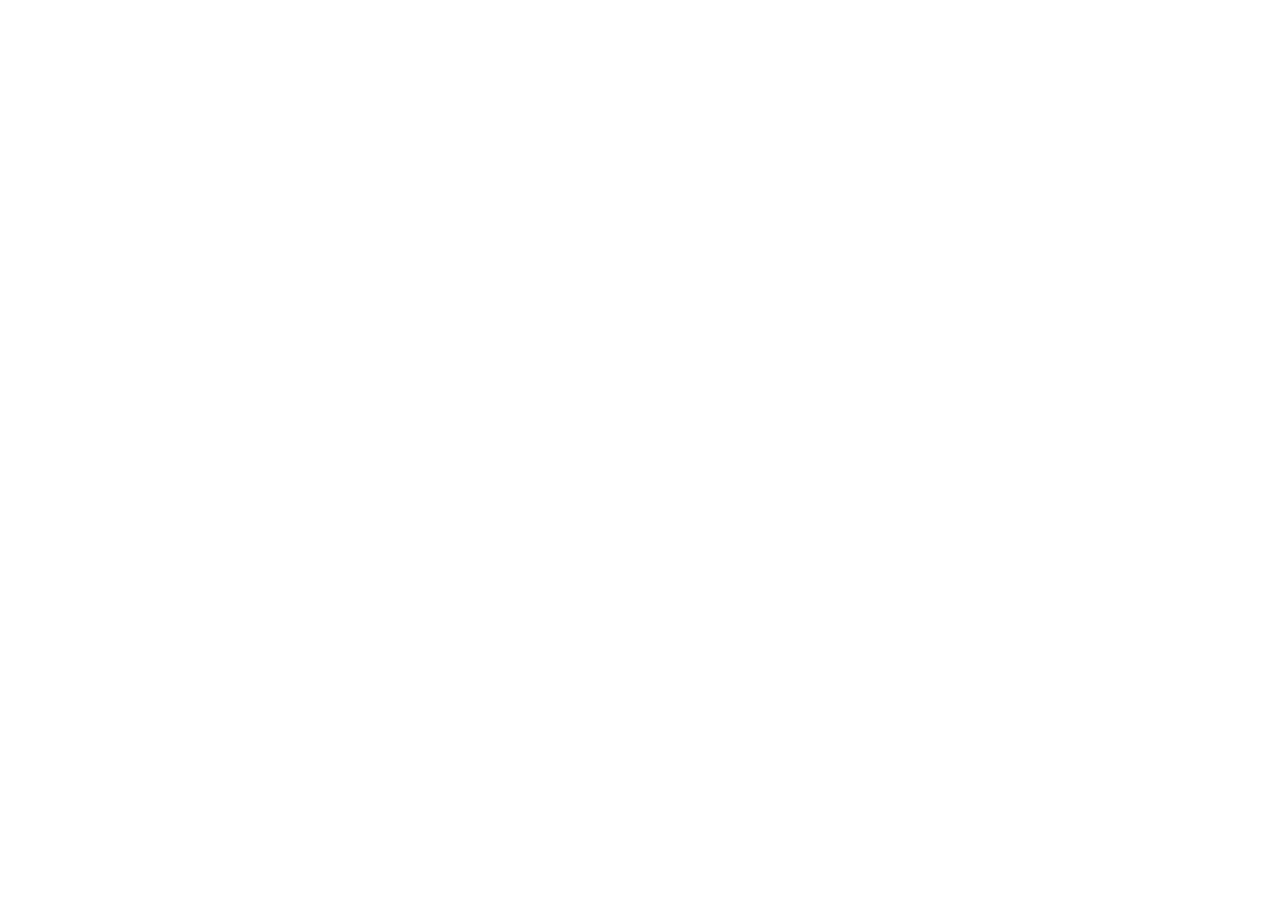
==== index.html @ 433c2cba "Updates" ====
<!doctype html><html lang="en"><head><meta charset="utf-8"/><link rel="icon" href="/jonathanavp7/to-do-list-react/favicon.ico"/><meta name="viewport" content="width=device-width,initial-scale=1"/><meta name="theme-color" content="#97ca3f"/><meta name="description" content="Web site created using create-react-app"/><link rel="apple-touch-icon" href="/jonathanavp7/to-do-list-react/react192.png"/><link rel="manifest" href="/jonathanavp7/to-do-list-react/manifest.json"/><link href="https://fonts.googleapis.com/css2?family=Montserrat:wght@400;700&display=swap" rel="stylesheet"/><title>TO-DO Machine</title><script defer="defer" src="/jonathanavp7/to-do-list-react/static/js/main.ebf172d2.js"></script><link href="/jonathanavp7/to-do-list-react/static/css/main.2b0c4577.css" rel="stylesheet"></head><body><noscript>You need to enable JavaScript to run this app.</noscript><div id="root"></div><div id="modal"></div></body></html>
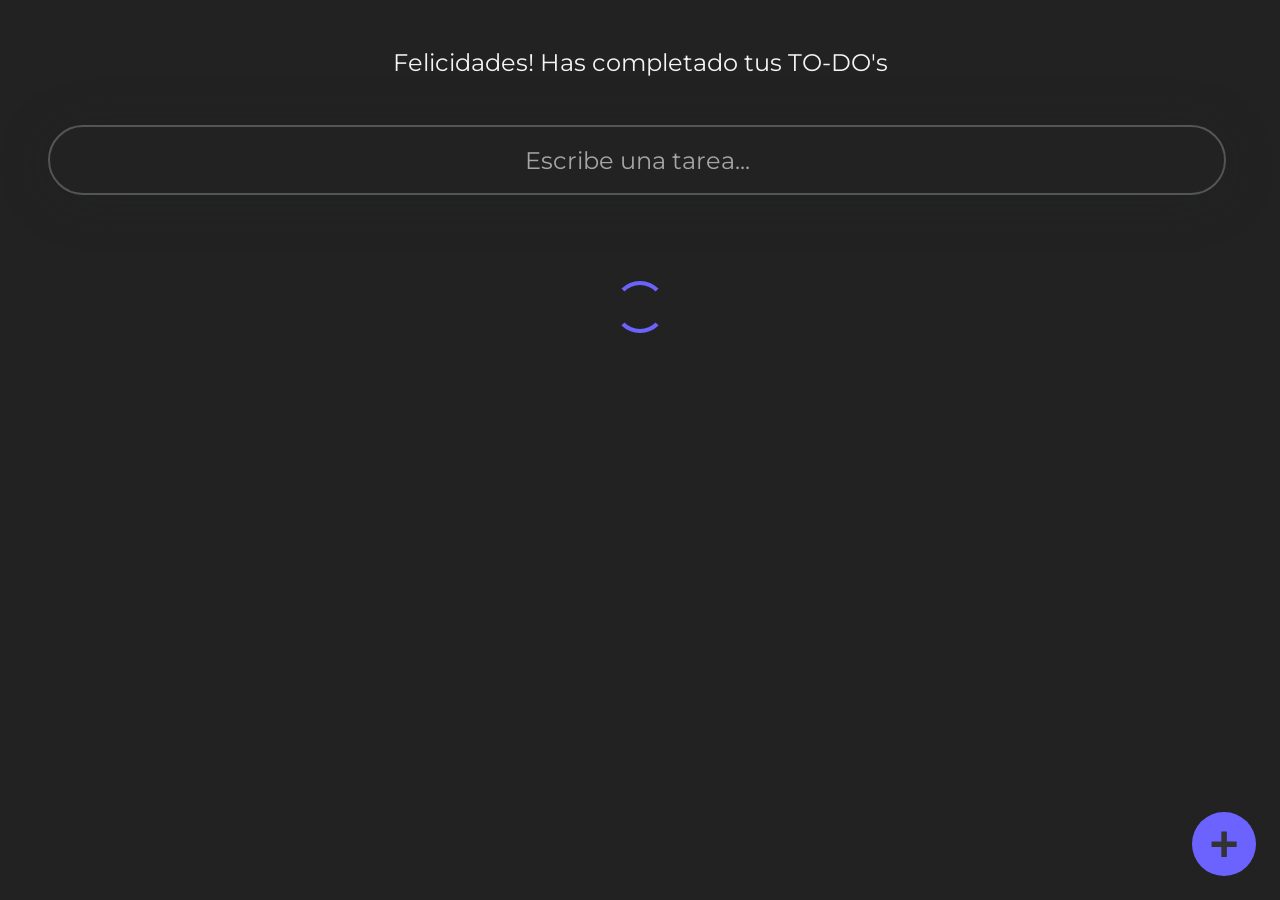
==== commit bc5d41f6: "Updates" ====
--- a/index.html
+++ b/index.html
@@ -1 +1 @@
-<!doctype html><html lang="en"><head><meta charset="utf-8"/><link rel="icon" href="/jonathanavp7/to-do-list-react/favicon.ico"/><meta name="viewport" content="width=device-width,initial-scale=1"/><meta name="theme-color" content="#97ca3f"/><meta name="description" content="Web site created using create-react-app"/><link rel="apple-touch-icon" href="/jonathanavp7/to-do-list-react/react192.png"/><link rel="manifest" href="/jonathanavp7/to-do-list-react/manifest.json"/><link href="https://fonts.googleapis.com/css2?family=Montserrat:wght@400;700&display=swap" rel="stylesheet"/><title>TO-DO Machine</title><script defer="defer" src="/jonathanavp7/to-do-list-react/static/js/main.ebf172d2.js"></script><link href="/jonathanavp7/to-do-list-react/static/css/main.2b0c4577.css" rel="stylesheet"></head><body><noscript>You need to enable JavaScript to run this app.</noscript><div id="root"></div><div id="modal"></div></body></html>+<!doctype html><html lang="en"><head><meta charset="utf-8"/><link rel="icon" href="./favicon.ico"/><meta name="viewport" content="width=device-width,initial-scale=1"/><meta name="theme-color" content="#97ca3f"/><meta name="description" content="Web site created using create-react-app"/><link rel="apple-touch-icon" href="./react192.png"/><link rel="manifest" href="./manifest.json"/><link href="https://fonts.googleapis.com/css2?family=Montserrat:wght@400;700&display=swap" rel="stylesheet"/><title>TO-DO Machine</title><script defer="defer" src="./static/js/main.ebf172d2.js"></script><link href="./static/css/main.2b0c4577.css" rel="stylesheet"></head><body><noscript>You need to enable JavaScript to run this app.</noscript><div id="root"></div><div id="modal"></div></body></html>
--- a/static/css/main.2b0c4577.css
+++ b/static/css/main.2b0c4577.css
@@ -0,0 +1,2 @@
+body{background:#222;color:#f2f4f5;font-family:Montserrat,Arial,Helvetica,sans-serif;margin:0;padding:0}#root{margin:0 24px;min-height:100vh;position:relative}.TodoCounter{font-size:24px;font-weight:400;margin:0;padding:48px;text-align:center}.TodoCounter span{font-weight:700}.TodoSearch{background:#222;border:2px solid #555;border-radius:50px;box-shadow:0 5px 50px rgba(32,35,41,.25);color:#fafafa;font-family:Montserrat;font-size:24px;font-weight:400;height:64px;margin:0 24px;text-align:center;width:calc(100% - 62px)}.TodoSearch::-webkit-input-placeholder{color:#a5a5a5;font-family:Montserrat;font-weight:400}.TodoSearch::placeholder{color:#a5a5a5;font-family:Montserrat;font-weight:400}.TodoSearch:focus{outline-color:#6c63ff}.TodoList{list-style:none;margin:0;padding:0 0 56px}.TodoItem{align-items:center;background-color:#333;border:2px solid #555;border-radius:10px;box-shadow:0 5px 50px rgba(32,35,41,.15);cursor:pointer;display:flex;justify-content:center;margin-top:24px;position:relative}.TodoItem:hover{background-color:#222}.TodoItem-p{font-size:18px;font-weight:400;line-height:24px;margin:24px 0 24px 24px;width:calc(100% - 120px)}.TodoItem-p--complete{text-decoration:line-through}.Icon{align-items:center;cursor:pointer;display:flex;font-size:24px;font-weight:700;height:48px;justify-content:center;width:48px}.Icon-check{left:12px;position:absolute}.Icon-check--active{color:#6c63ff}.Icon-delete{position:absolute;right:0;top:-24px}.Icon-delete:hover{color:red}.CreateTodoButton{align-items:center;background-color:#6c63ff;border:none;border-radius:50%;bottom:24px;color:#333;cursor:pointer;display:flex;font-size:50px;font-weight:700;height:64px;justify-content:center;position:fixed;right:24px;-webkit-transform:rotate(0);transform:rotate(0);transition:.3s ease;width:64px;z-index:1}.CreateTodoButton:hover{-webkit-transform:rotate(224deg);transform:rotate(224deg)}.spinnerContent{align-items:center;display:flex;justify-content:center;margin-top:5rem}.spinner{-webkit-animation:spinner-e04l1k 1s linear infinite;animation:spinner-e04l1k 1s linear infinite;border-color:#222 #0000;border-radius:50%;border-style:solid;border-width:4.5px;display:grid;height:56px;width:56px}.spinner:after,.spinner:before{border:inherit;border-radius:50%;content:"";grid-area:1/1;margin:2.2px}.spinner:before{-webkit-animation:inherit;animation:inherit;animation-direction:reverse;-webkit-animation-duration:.5s;animation-duration:.5s;border-color:#6c63ff #0000}.spinner:after{margin:8.9px}@-webkit-keyframes spinner-e04l1k{to{-webkit-transform:rotate(1turn);transform:rotate(1turn)}}@keyframes spinner-e04l1k{to{-webkit-transform:rotate(1turn);transform:rotate(1turn)}}.emptyTodosContent{align-items:center;display:flex;flex-direction:column;justify-content:center;margin-top:5rem}.addTodo{color:#6c63ff;font-size:7rem}.ModalBackground{background-color:rgba(32,35,41,.8);bottom:0;color:#fff;left:0;position:fixed;right:0;top:0}.ModalBackground,.todoForm-form{align-items:center;display:flex;justify-content:center}.todoForm-form{background-color:#222;border:1px solid #6c63ff;border-radius:10px;flex-direction:column;max-width:300px;padding:33px 40px;width:90%}.todoForm-form label{color:#fff;font-size:20px;font-weight:700;margin-bottom:35px;margin-top:10px;text-align:center}.todoForm-form textarea{background-color:#333;border:2px solid #202329;border-radius:8px;box-shadow:0 5px 50px rgba(32,35,41,.25);color:#fff;font-size:20px;height:96px;padding:12px;resize:none;text-align:center;width:calc(100% - 25px)}.todoForm-form textarea::-webkit-input-placeholder{color:#a5a5a5;font-family:Montserrat;font-size:18px;font-weight:400}.todoForm-form textarea::placeholder{color:#a5a5a5;font-family:Montserrat;font-size:18px;font-weight:400}.todoForm-form textarea:focus{outline:none}.TodoForm-buttonContainer{align-items:center;display:flex;justify-content:space-between;margin-top:14px;width:100%}.TodoForm-button{border:none;border-radius:8px;color:#fff;cursor:pointer;display:inline-block;font-family:Montserrat;font-size:16px;font-weight:400;height:48px;margin:15px 0;width:120px}.TodoForm-button--add{background:#6c63ff}.TodoForm-button--add:hover{background:#574ffc}.TodoForm-button--cancel{background:transparent}.TodoForm-button--cancel:hover{border:2px solid #6c63ff}
+/*# sourceMappingURL=main.2b0c4577.css.map*/
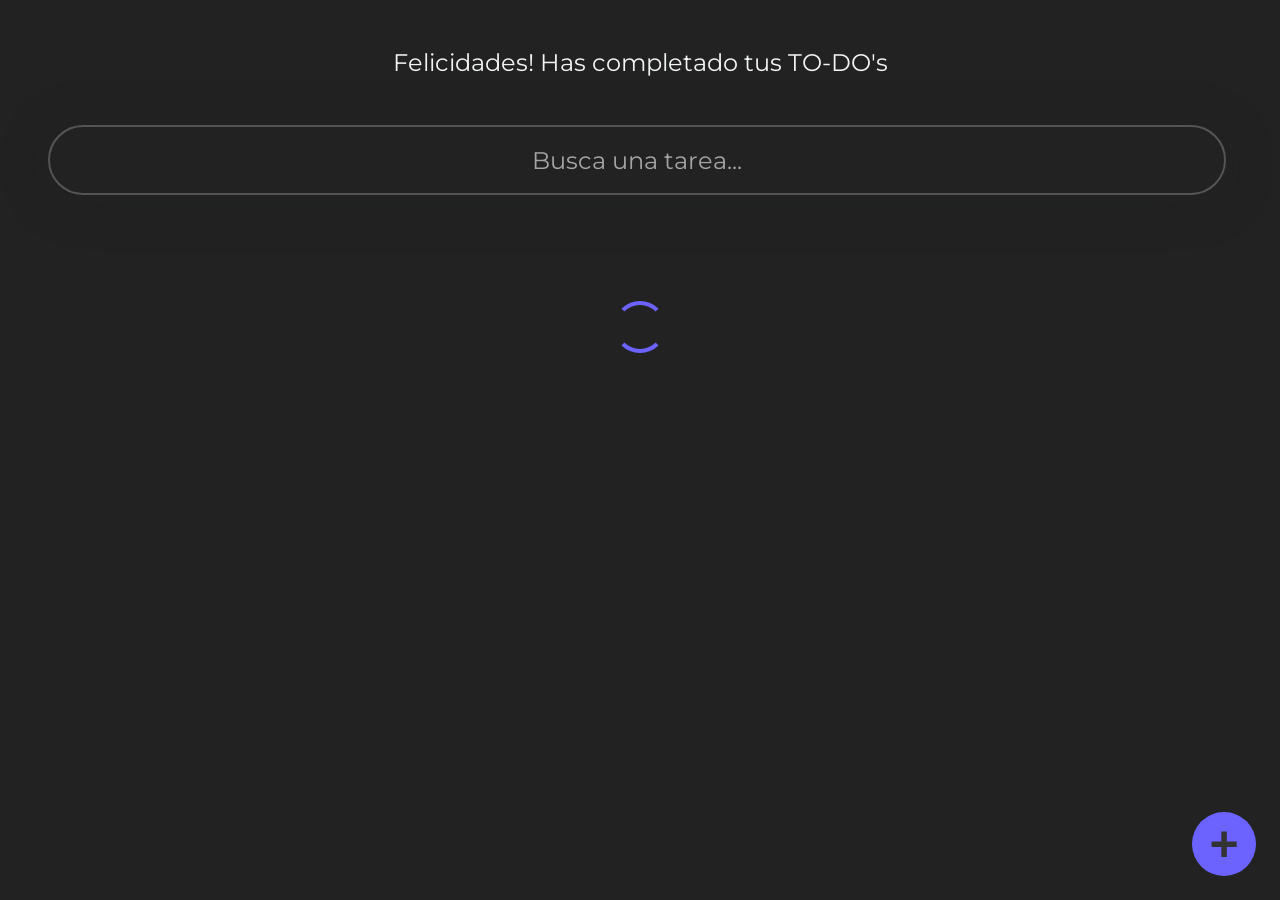
==== commit b53a0af9: "Updates" ====
--- a/index.html
+++ b/index.html
@@ -1 +1 @@
-<!doctype html><html lang="en"><head><meta charset="utf-8"/><link rel="icon" href="./favicon.ico"/><meta name="viewport" content="width=device-width,initial-scale=1"/><meta name="theme-color" content="#97ca3f"/><meta name="description" content="Web site created using create-react-app"/><link rel="apple-touch-icon" href="./react192.png"/><link rel="manifest" href="./manifest.json"/><link href="https://fonts.googleapis.com/css2?family=Montserrat:wght@400;700&display=swap" rel="stylesheet"/><title>TO-DO Machine</title><script defer="defer" src="./static/js/main.ebf172d2.js"></script><link href="./static/css/main.2b0c4577.css" rel="stylesheet"></head><body><noscript>You need to enable JavaScript to run this app.</noscript><div id="root"></div><div id="modal"></div></body></html>+<!doctype html><html lang="en"><head><meta charset="utf-8"/><link rel="icon" href="./favicon.ico"/><meta name="viewport" content="width=device-width,initial-scale=1"/><meta name="theme-color" content="#97ca3f"/><meta name="description" content="Web site created using create-react-app"/><link rel="apple-touch-icon" href="./react192.png"/><link rel="manifest" href="./manifest.json"/><link href="https://fonts.googleapis.com/css2?family=Montserrat:wght@400;700&display=swap" rel="stylesheet"/><title>TO-DO Machine</title><script defer="defer" src="./static/js/main.37d9a39d.js"></script><link href="./static/css/main.e22fda08.css" rel="stylesheet"></head><body><noscript>You need to enable JavaScript to run this app.</noscript><div id="root"></div><div id="modal"></div></body></html>
--- a/static/css/main.e22fda08.css
+++ b/static/css/main.e22fda08.css
@@ -0,0 +1,2 @@
+body{background:#222;color:#f2f4f5;font-family:Montserrat,Arial,Helvetica,sans-serif;margin:0;padding:0}#root{margin:0 24px;min-height:100vh;position:relative}.TodoCounter{font-size:24px;font-weight:400;margin:0;padding:48px;text-align:center}.TodoCounter span{font-weight:700}.TodoSearch{background:#222;border:2px solid #555;border-radius:50px;box-shadow:0 5px 50px rgba(32,35,41,.25);color:#fafafa;font-family:Montserrat;font-size:24px;font-weight:400;height:64px;margin:0 24px 20px;text-align:center;width:calc(100% - 62px)}.TodoSearch::-webkit-input-placeholder{color:#a5a5a5;font-family:Montserrat;font-weight:400}.TodoSearch::placeholder{color:#a5a5a5;font-family:Montserrat;font-weight:400}.TodoSearch:focus{outline-color:#6c63ff}.TodoList{list-style:none;margin:0;padding:0 0 56px}.TodoItem{align-items:center;background-color:#333;border:2px solid #555;border-radius:10px;box-shadow:0 5px 50px rgba(32,35,41,.15);cursor:pointer;display:flex;justify-content:center;margin-top:24px;position:relative}.TodoItem:hover{background-color:#222}.TodoItem-p{font-size:18px;font-weight:400;line-height:24px;margin:24px 0 24px 24px;width:calc(100% - 120px)}.TodoItem-p--complete{text-decoration:line-through}.Icon{align-items:center;cursor:pointer;display:flex;font-size:24px;font-weight:700;height:48px;justify-content:center;width:48px}.Icon-check{left:12px;position:absolute}.Icon-check--active{color:#6c63ff}.Icon-delete{position:absolute;right:0;top:-24px}.Icon-delete:hover{color:red}.CreateTodoButton{align-items:center;background-color:#6c63ff;border:none;border-radius:50%;bottom:24px;color:#333;cursor:pointer;display:flex;font-size:50px;font-weight:700;height:64px;justify-content:center;position:fixed;right:24px;-webkit-transform:rotate(0);transform:rotate(0);transition:.3s ease;width:64px;z-index:1}.CreateTodoButton:hover{-webkit-transform:rotate(224deg);transform:rotate(224deg)}.spinnerContent{align-items:center;display:flex;justify-content:center;margin-top:5rem}.spinner{-webkit-animation:spinner-e04l1k 1s linear infinite;animation:spinner-e04l1k 1s linear infinite;border-color:#222 #0000;border-radius:50%;border-style:solid;border-width:4.5px;display:grid;height:56px;width:56px}.spinner:after,.spinner:before{border:inherit;border-radius:50%;content:"";grid-area:1/1;margin:2.2px}.spinner:before{-webkit-animation:inherit;animation:inherit;animation-direction:reverse;-webkit-animation-duration:.5s;animation-duration:.5s;border-color:#6c63ff #0000}.spinner:after{margin:8.9px}@-webkit-keyframes spinner-e04l1k{to{-webkit-transform:rotate(1turn);transform:rotate(1turn)}}@keyframes spinner-e04l1k{to{-webkit-transform:rotate(1turn);transform:rotate(1turn)}}.emptyTodosContent{align-items:center;display:flex;flex-direction:column;justify-content:center;margin-top:5rem}.addTodo{color:#6c63ff;font-size:7rem}.ModalBackground{background-color:rgba(32,35,41,.8);bottom:0;color:#fff;left:0;position:fixed;right:0;top:0}.ModalBackground,.todoForm-form{align-items:center;display:flex;justify-content:center}.todoForm-form{background-color:#222;border:1px solid #6c63ff;border-radius:10px;flex-direction:column;max-width:300px;padding:33px 40px;width:90%}.todoForm-form label{color:#fff;font-size:20px;font-weight:700;margin-bottom:35px;margin-top:10px;text-align:center}.todoForm-form textarea{background-color:#333;border:2px solid #202329;border-radius:8px;box-shadow:0 5px 50px rgba(32,35,41,.25);color:#fff;font-size:20px;height:96px;padding:12px;resize:none;text-align:center;width:calc(100% - 25px)}.todoForm-form textarea::-webkit-input-placeholder{color:#a5a5a5;font-family:Montserrat;font-size:18px;font-weight:400}.todoForm-form textarea::placeholder{color:#a5a5a5;font-family:Montserrat;font-size:18px;font-weight:400}.todoForm-form textarea:focus{outline:none}.TodoForm-buttonContainer{align-items:center;display:flex;justify-content:space-between;margin-top:14px;width:100%}.TodoForm-button{border:none;border-radius:8px;color:#fff;cursor:pointer;display:inline-block;font-family:Montserrat;font-size:16px;font-weight:400;height:48px;margin:15px 0;width:120px}.TodoForm-button--add{background:#6c63ff}.TodoForm-button--add:hover{background:#574ffc}.TodoForm-button--cancel{background:transparent}.TodoForm-button--cancel:hover{border:2px solid #6c63ff}@media (max-width:529px){.TodoCounter{font-size:18px}.TodoSearch::-webkit-input-placeholder{font-size:20px}.TodoSearch::placeholder{font-size:20px}.TodoItem-p{font-size:18px}}@media (max-width:439px){.TodoCounter{font-size:14px}.TodoSearch{height:60px}.TodoSearch::-webkit-input-placeholder{font-size:16px}.TodoSearch::placeholder{font-size:16px}.TodoItem-p{font-size:14px}}
+/*# sourceMappingURL=main.e22fda08.css.map*/
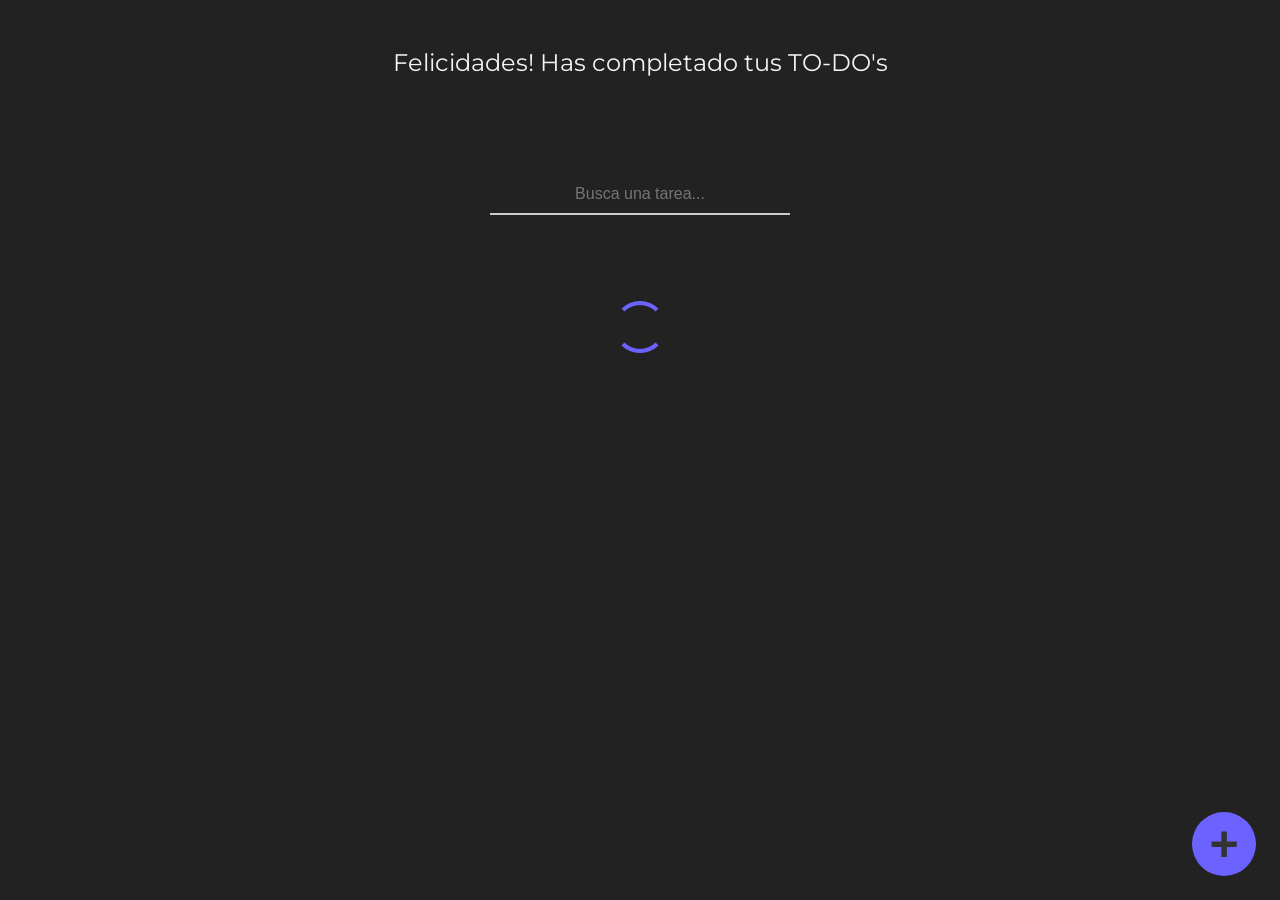
==== commit 1b2cb8c1: "Updates" ====
--- a/index.html
+++ b/index.html
@@ -1 +1 @@
-<!doctype html><html lang="en"><head><meta charset="utf-8"/><link rel="icon" href="./favicon.ico"/><meta name="viewport" content="width=device-width,initial-scale=1"/><meta name="theme-color" content="#97ca3f"/><meta name="description" content="Web site created using create-react-app"/><link rel="apple-touch-icon" href="./react192.png"/><link rel="manifest" href="./manifest.json"/><link href="https://fonts.googleapis.com/css2?family=Montserrat:wght@400;700&display=swap" rel="stylesheet"/><title>TO-DO Machine</title><script defer="defer" src="./static/js/main.37d9a39d.js"></script><link href="./static/css/main.e22fda08.css" rel="stylesheet"></head><body><noscript>You need to enable JavaScript to run this app.</noscript><div id="root"></div><div id="modal"></div></body></html>+<!doctype html><html lang="en"><head><meta charset="utf-8"/><link rel="icon" href="./favicon.ico"/><meta name="viewport" content="width=device-width,initial-scale=1"/><meta name="theme-color" content="#97ca3f"/><meta name="description" content="Web site created using create-react-app"/><link rel="apple-touch-icon" sizes="180x180" href="/apple-touch-icon.png"><link rel="icon" type="image/png" sizes="32x32" href="/favicon-32x32.png"><link rel="icon" type="image/png" sizes="16x16" href="/favicon-16x16.png"><link rel="manifest" href="/site.webmanifest"><link href="https://fonts.googleapis.com/css2?family=Montserrat:wght@400;700&display=swap" rel="stylesheet"/><title>TO-DO Machine</title><script defer="defer" src="./static/js/main.4db6b5c8.js"></script><link href="./static/css/main.848614be.css" rel="stylesheet"></head><body><noscript>You need to enable JavaScript to run this app.</noscript><div id="root"></div><div id="modal"></div></body></html>
--- a/static/css/main.848614be.css
+++ b/static/css/main.848614be.css
@@ -0,0 +1,2 @@
+body{background:#222;color:#f2f4f5;font-family:Montserrat,Arial,Helvetica,sans-serif;margin:0 auto;max-width:800px;padding:0}#root{margin:0 24px;min-height:100vh;position:relative}.TodoCounter{font-size:24px;font-weight:400;margin:0;padding:48px;text-align:center}.TodoCounter span{font-weight:700}.input-wrapper{margin:50px auto;position:relative;width:40%}.input-box{background-color:initial;border:none;border-bottom:2px solid #ccc;color:#fff;font-size:16px;padding:10px 0;text-align:center;transition:border-color .3s ease-in-out;width:100%}.underline{background-color:#6c63ff;bottom:0;height:2px;left:0;position:absolute;-webkit-transform:scaleX(0);transform:scaleX(0);transition:-webkit-transform .3s ease-in-out;transition:transform .3s ease-in-out;transition:transform .3s ease-in-out,-webkit-transform .3s ease-in-out;width:100%}.input-box:focus{border-color:#6c63ff;outline:none}.input-box:focus+.underline{-webkit-transform:scaleX(1);transform:scaleX(1)}.TodoList{list-style:none;margin:0;padding:0 0 56px}.TodoItem{align-items:center;background-color:#333;border:2px solid #555;border-radius:10px;box-shadow:0 5px 50px rgba(32,35,41,.15);cursor:pointer;display:flex;justify-content:center;margin-top:24px;position:relative}.TodoItem:hover{background-color:#222}.TodoItem-p{font-size:18px;font-weight:400;line-height:24px;margin:24px 0 24px 24px;width:calc(100% - 120px)}.TodoItem-p--complete{text-decoration:line-through}.Icon{align-items:center;cursor:pointer;display:flex;font-size:24px;font-weight:700;height:48px;justify-content:center;width:48px}.Icon-check{left:12px;position:absolute}.Icon-check--active{color:#6c63ff}.Icon-delete{position:absolute;right:0;top:-24px}.Icon-delete:hover{color:red}.CreateTodoButton{align-items:center;background-color:#6c63ff;border:none;border-radius:50%;bottom:24px;color:#333;cursor:pointer;display:flex;font-size:50px;font-weight:700;height:64px;justify-content:center;position:fixed;right:24px;-webkit-transform:rotate(0);transform:rotate(0);transition:.3s ease;width:64px;z-index:1}.CreateTodoButton:hover{-webkit-transform:rotate(224deg);transform:rotate(224deg)}.spinnerContent{align-items:center;display:flex;justify-content:center;margin-top:5rem}.spinner{-webkit-animation:spinner-e04l1k 1s linear infinite;animation:spinner-e04l1k 1s linear infinite;border-color:#222 #0000;border-radius:50%;border-style:solid;border-width:4.5px;display:grid;height:56px;width:56px}.spinner:after,.spinner:before{border:inherit;border-radius:50%;content:"";grid-area:1/1;margin:2.2px}.spinner:before{-webkit-animation:inherit;animation:inherit;animation-direction:reverse;-webkit-animation-duration:.5s;animation-duration:.5s;border-color:#6c63ff #0000}.spinner:after{margin:8.9px}@-webkit-keyframes spinner-e04l1k{to{-webkit-transform:rotate(1turn);transform:rotate(1turn)}}@keyframes spinner-e04l1k{to{-webkit-transform:rotate(1turn);transform:rotate(1turn)}}.emptyTodosContent{align-items:center;display:flex;flex-direction:column;justify-content:center;margin-top:5rem}.addTodo{color:#6c63ff;font-size:7rem}.ModalBackground{background-color:rgba(32,35,41,.8);bottom:0;color:#fff;left:0;position:fixed;right:0;top:0}.ModalBackground,.todoForm-form{align-items:center;display:flex;justify-content:center}.todoForm-form{background-color:#222;border:1px solid #6c63ff;border-radius:10px;flex-direction:column;max-width:300px;padding:33px 40px;width:90%}.todoForm-form label{color:#fff;font-size:20px;font-weight:700;margin-bottom:35px;margin-top:10px;text-align:center}.todoForm-form textarea{background-color:#333;border:2px solid #202329;border-radius:8px;box-shadow:0 5px 50px rgba(32,35,41,.25);color:#fff;font-size:20px;height:96px;padding:12px;resize:none;text-align:center;width:calc(100% - 25px)}.todoForm-form textarea::-webkit-input-placeholder{color:#a5a5a5;font-family:Montserrat;font-size:18px;font-weight:400}.todoForm-form textarea::placeholder{color:#a5a5a5;font-family:Montserrat;font-size:18px;font-weight:400}.todoForm-form textarea:focus{outline:none}.TodoForm-buttonContainer{align-items:center;display:flex;justify-content:space-between;margin-top:14px;width:100%}.TodoForm-button{border:none;border-radius:8px;color:#fff;cursor:pointer;display:inline-block;font-family:Montserrat;font-size:16px;font-weight:400;height:48px;margin:15px 0;width:120px}.TodoForm-button--add{background:#6c63ff}.TodoForm-button--add:hover{background:#574ffc}.TodoForm-button--cancel{background:transparent}.TodoForm-button--cancel:hover{border:2px solid #6c63ff}@media (max-width:699px){.input-wrapper{width:50%}}@media (max-width:529px){.TodoCounter{font-size:18px}.TodoSearch::-webkit-input-placeholder{font-size:20px}.TodoSearch::placeholder{font-size:20px}.TodoItem-p{font-size:18px}.addTodo{font-size:6rem}.input-wrapper{width:50%}}@media (max-width:439px){.TodoCounter{font-size:14px}.TodoSearch{height:60px}.TodoSearch::-webkit-input-placeholder{font-size:16px}.TodoSearch::placeholder{font-size:16px}.TodoItem-p{font-size:14px}.addTodo{font-size:5rem}.emptyTodosContent h3{font-size:14px}}
+/*# sourceMappingURL=main.848614be.css.map*/
